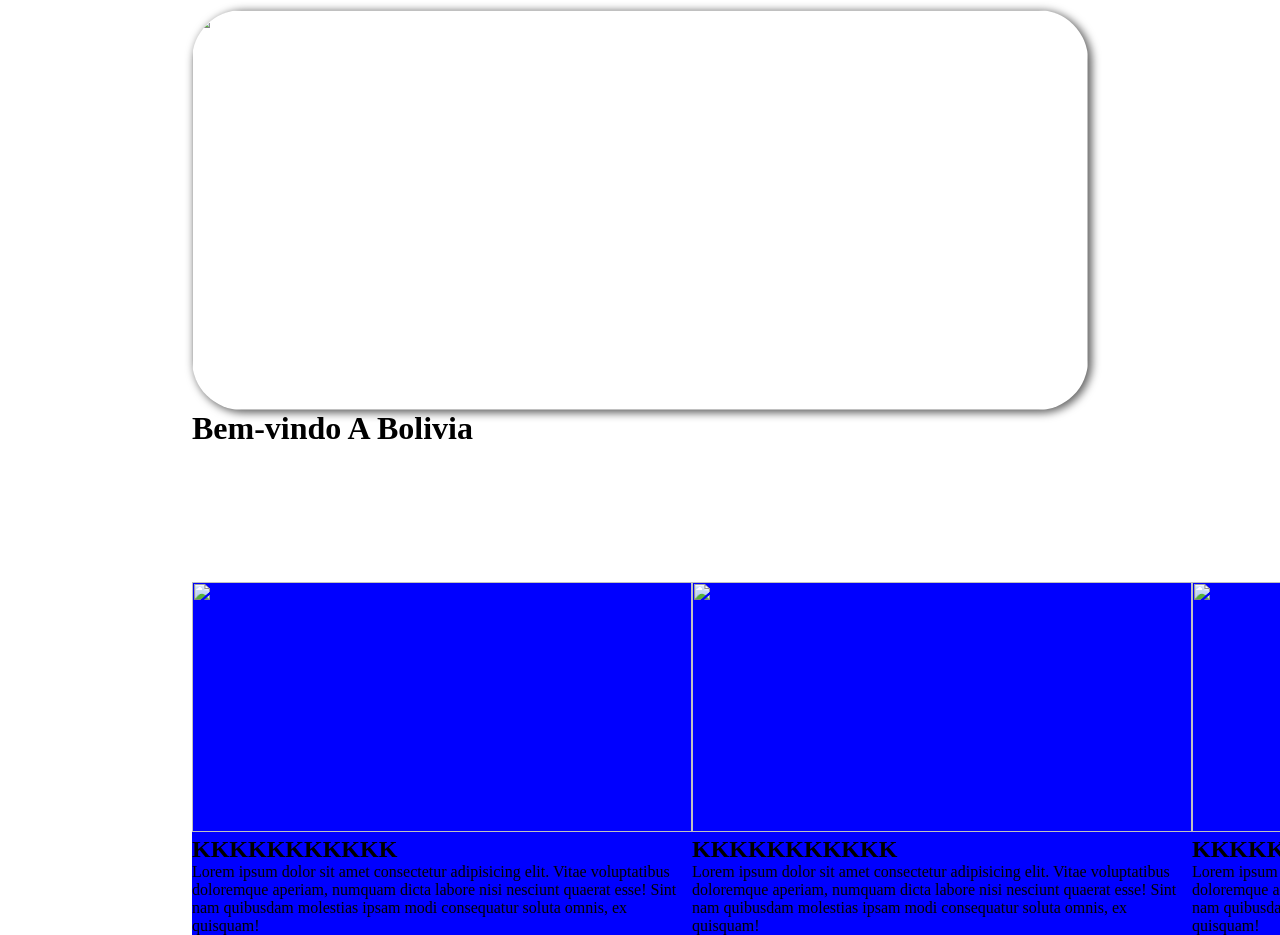
==== bolivia/home/index.html @ 7ae6ac4c "Merge branch 'main' of https://github.com/MuriloMaciel/senac" ====
<!DOCTYPE html>
<html lang="pt-br">

<head>
    <meta charset="UTF-8">
    <meta name="viewport" content="width=device-width, initial-scale=1.0">
    <title>Document</title>
    <link rel="stylesheet" href="style/nav.css">
    <link rel="stylesheet" href="style/index.css">



</head>

<body>
    <header id="cabecalho">


        <div id="containerImg">

            <img id="bandeira"
                src="https://upload.wikimedia.org/wikipedia/commons/b/b6/Escudo_de_Bolivia.svg?utm_source=pt.wikipedia.org&utm_campaign=index&utm_content=original"
                alt="">

        </div>

        <ul id="lista">
            <li><a href="/Pontos/pontos.html">Pontos</a></li>
            <li><a href="/Historia/index.html">Historia</a></li>
            <li><a href="/Cultura/cultura.html">Cultura</a></li>
        </ul>
        <div id="containerListaMobile">

            <ul id="listaMobile">
                <li><a href="/Pontos/pontos.html">Pontos</a></li>
                <hr>
                <li><a href="/Historia/index.html">Historia</a></li>
                <hr>
                <li><a href="/Cultura/cultura.html">Cultura</a></li>
                <hr>
            </ul>

        </div>

    </header>
    </header>

    <main>
          <img src="https://lh3.googleusercontent.com/gps-cs-s/ANWiy9TNYulzFSFQhHAuCWOwYdrKlaTe_wha23XYOnrEM6qN8qTCLWiBJEDZW0p8ce-MGndmjrF05X4aUFjQHL7s9iYGMDBr4RRlyQNPiobWZzm--a71dH0WUIqukMyyVcMN03VsJvCGsNO1-FA=s680-w680-h510-rw"
            alt="">

        <h1>Bem-vindo A Bolivia</h1>
        <aside>

            <div class="card">
                <img src="https://encrypted-tbn0.gstatic.com/images?q=tbn:ANd9GcSZ2qdhAOkoAm7B2tuOtwgEel_vgSB_FyOoQVP3cEKeo97XbpHVF0UJU2Q&s=10" alt="">
                <h2>KKKKKKKKKKK</h2>
                <p>Lorem ipsum dolor sit amet consectetur adipisicing elit. Vitae voluptatibus doloremque aperiam,
                    numquam
                    dicta labore nisi nesciunt quaerat esse! Sint nam quibusdam molestias ipsam modi consequatur soluta
                    omnis, ex quisquam!</p>
            </div>

            <div class="card">
                <img src="https://encrypted-tbn0.gstatic.com/images?q=tbn:ANd9GcRb_2yyTVqmlHmRIbkWZxR-u_33K5BuOHzJHgDAeWBEY5sbbBYnJevKz3A&s=10" alt="">
                <h2>KKKKKKKKKKK</h2>
                <p>Lorem ipsum dolor sit amet consectetur adipisicing elit. Vitae voluptatibus doloremque aperiam,
                    numquam
                    dicta labore nisi nesciunt quaerat esse! Sint nam quibusdam molestias ipsam modi consequatur soluta
                    omnis, ex quisquam!</p>
            </div>

            <div class="card">
                <img src="https://encrypted-tbn0.gstatic.com/images?q=tbn:ANd9GcRrgc09D4Cp-5689Ql5Ir6noSYgoHqouP1s5-qh6dVSB3FA1ln_D_FUbDqi&s=10" alt="">
                <h2>KKKKKKKKKKK</h2>
                <p>Lorem ipsum dolor sit amet consectetur adipisicing elit. Vitae voluptatibus doloremque aperiam,
                    numquam
                    dicta labore nisi nesciunt quaerat esse! Sint nam quibusdam molestias ipsam modi consequatur soluta
                    omnis, ex quisquam!</p>
            </div>
        </aside>
    </main>
    <script src="nav.js"></script>
</body>

</html>
---- bolivia/home/style/nav.css ----
@import url('https://fonts.googleapis.com/css2?family=Cinzel:wght@400..900&display=swap');

* {
    padding: 0px;
    margin: 0px;
    box-sizing: border-box;
}



body {
    display: grid;
    grid-template-columns: repeat(10, 1fr);
    grid-template-rows: repeat(10, 1fr);
    justify-items: center;
    align-items: start;
    overflow-x: hidden;
    position: relative;
  
    min-height: 100vh;
    padding-top: 0;
}

/* cabeçalho */
header {
    display: flex;
    padding-top: 10px;
    justify-content: space-around;
    width: 70vw;
    z-index: 1;
    align-items: center;
    position: absolute;
}



header>div>img {
    width: 115px;
    border-radius: 50px;
    /* background-color: black; */
    display: block;

    transition: transform 0.5s ease;
}

.fundo {
    background-color: rgba(255, 255, 255, 0.437);
    width: 700vw;
    display: flex;
    justify-content: center;
    overflow-x: hidden;

}

.girar {
    transform: rotate(360deg);
}

/* LISTA TELAS GRANDES */
header>#menu {
    width: 5000px;
}

#lista {
    display: flex;
    justify-content: space-around;
    font-size: 30px;
    list-style: none;
    /* background-color: blue; */
    width: 70%;
}

li>a {
    text-decoration: none;
    color: rgb(255, 255, 255);
    font-family: 'cinzel', serif;
    font-weight: bold;
       
}

#lista>li>a:hover {
    color: #007235;
    font-size: 35px;
    font-weight: bolder;

}

/* LSITA MOBILE */
#containerListaMobile {
    display: none;
    background-color: rgba(255, 255, 255, 0.437);
    z-index: 0;
    width: 70vw;
    height: 30vh;
   scrollbar-width: none;
}

#listaMobile {

    display: flex;
    flex-direction: column;
    font-size: 2.5pc;
    list-style: none;
    text-align: center;



}

#listaMobile>li>a:hover {
    color: #007235;
    font-size: 46px;
    font-weight: bolder;


}

#listaMobile>li>a {
    color: black;
      
}

/* main */




@import url('https://fonts.googleapis.com/css2?family=Cinzel:wght@400..900&display=swap');

main{

    position: absolute;
    width: 70vw;
    z-index: 0;
    display: flex;
    flex-direction: column;

    
}


 main>img{
    margin-top: 10px;
    height: 400px;
    width: 70vw;
    border-radius: 50px;
    box-shadow: 3px 2px 9px 1px #0000009c;

 }

 hr {
    background-color: black;
    border: none;
    height: 1px;
 }

 /* ASSIDE */

 aside{
   display: flex;
   margin-top: 15vh;
 }

 .card{
   background-color: blue;
 }
---- bolivia/home/style/index.css ----
@import url('https://fonts.googleapis.com/css2?family=Cinzel:wght@400..900&display=swap');

main{
   
   height: 100vh;
    position: absolute;
    width: 70vw;
    z-index: 0;
    border-top-left-radius: 50px;
    border-top-right-radius:50px ;
  

    display: flex;
    flex-direction: column;
    
}


 main>img{
    
    height: 400px;
     width: 70vw;
   border-radius: 50px;
      box-shadow: 3px 2px 9px 1px #0000009c;
 }

 hr {
    background-color: black;
    border: none;
    height: 1px;
 }

 /* ASSIDE */

 aside{
   display: flex;
   width: 100vw;
   margin-top: 15vh;
 }


 .card{
   background-color: blue;
 }

 .card > img{
   height: 250px;
   width: 500px;
 }
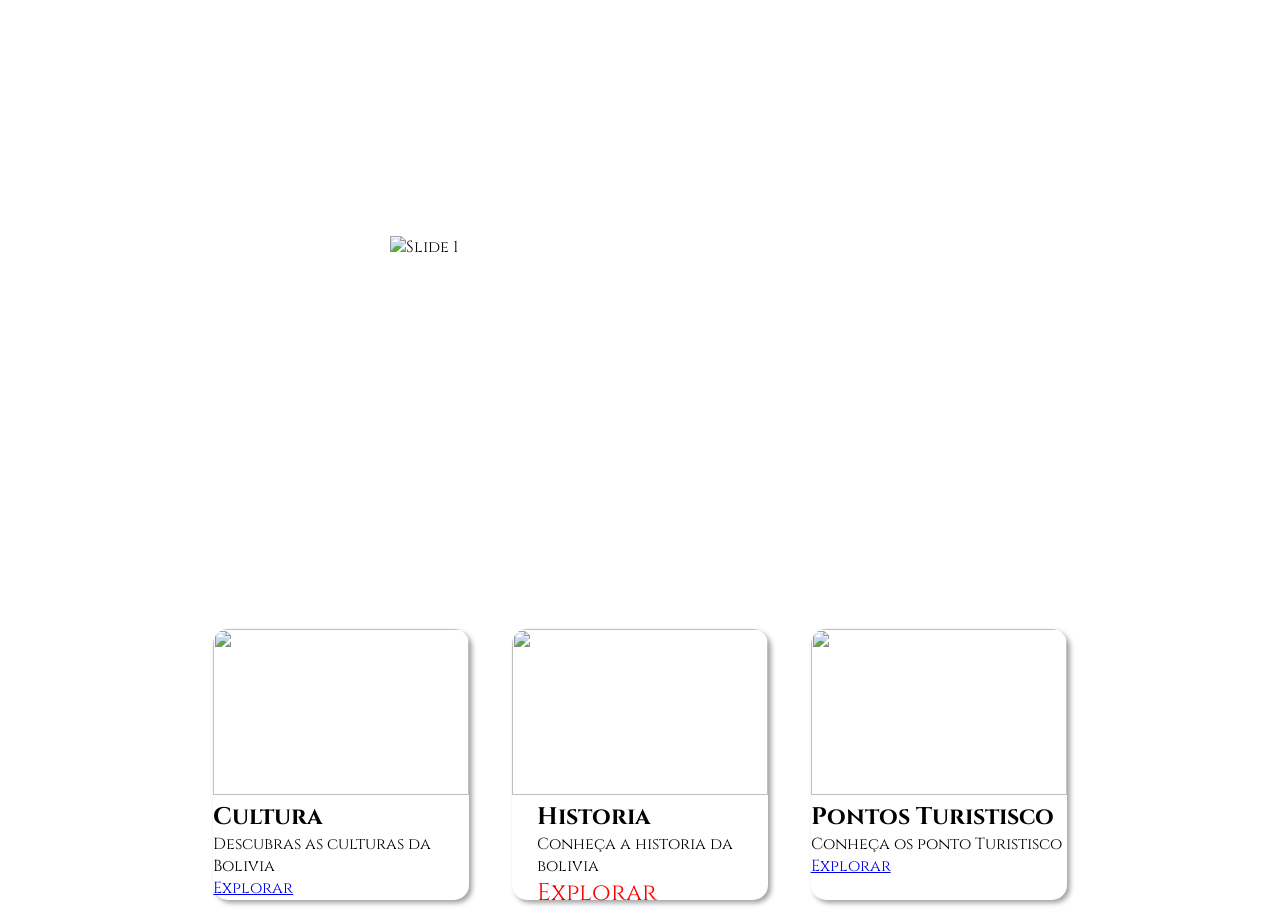
==== commit fc4b3ec5: "tentando fazer o carrosel" ====
--- a/bolivia/home/index.html
+++ b/bolivia/home/index.html
@@ -46,37 +46,44 @@
     </header>
 
     <main>
-          <img src="https://lh3.googleusercontent.com/gps-cs-s/ANWiy9TNYulzFSFQhHAuCWOwYdrKlaTe_wha23XYOnrEM6qN8qTCLWiBJEDZW0p8ce-MGndmjrF05X4aUFjQHL7s9iYGMDBr4RRlyQNPiobWZzm--a71dH0WUIqukMyyVcMN03VsJvCGsNO1-FA=s680-w680-h510-rw"
-            alt="">
+        <div class="carousel">
+            <div class="carousel-inner" id="carouselInner">
+                <div class="carousel-item"><img src="https://www.carpemundi.com.br/wp-content/uploads/2017/08/deserto-uyuni-flamingos.jpg" alt="Slide 1"></div>
+                <div class="carousel-item"><img src="https://www.abraceomundo.com/wp-content/uploads/2016/04/bolivia-pontos-turistico.jpg" alt="Slide 2"></div>
+                <div class="carousel-item"><img src="https://www.abraceomundo.com/wp-content/uploads/2016/04/atracoes-turisticas-bolivia.gif" alt="Slide 3"></div>
+            </div>
 
-        <h1>Bem-vindo A Bolivia</h1>
+        </div>
         <aside>
 
             <div class="card">
-                <img src="https://encrypted-tbn0.gstatic.com/images?q=tbn:ANd9GcSZ2qdhAOkoAm7B2tuOtwgEel_vgSB_FyOoQVP3cEKeo97XbpHVF0UJU2Q&s=10" alt="">
-                <h2>KKKKKKKKKKK</h2>
-                <p>Lorem ipsum dolor sit amet consectetur adipisicing elit. Vitae voluptatibus doloremque aperiam,
-                    numquam
-                    dicta labore nisi nesciunt quaerat esse! Sint nam quibusdam molestias ipsam modi consequatur soluta
-                    omnis, ex quisquam!</p>
+                <img src="https://encrypted-tbn0.gstatic.com/images?q=tbn:ANd9GcSZ2qdhAOkoAm7B2tuOtwgEel_vgSB_FyOoQVP3cEKeo97XbpHVF0UJU2Q&s=10"
+                    alt="">
+                <div id="texto">
+                    <h2>Cultura</h2>
+                    <p>Descubras as culturas da Bolivia</p>
+                    <a href="/Historia/index.html">Explorar</a>
+                </div>
             </div>
 
             <div class="card">
-                <img src="https://encrypted-tbn0.gstatic.com/images?q=tbn:ANd9GcRb_2yyTVqmlHmRIbkWZxR-u_33K5BuOHzJHgDAeWBEY5sbbBYnJevKz3A&s=10" alt="">
-                <h2>KKKKKKKKKKK</h2>
-                <p>Lorem ipsum dolor sit amet consectetur adipisicing elit. Vitae voluptatibus doloremque aperiam,
-                    numquam
-                    dicta labore nisi nesciunt quaerat esse! Sint nam quibusdam molestias ipsam modi consequatur soluta
-                    omnis, ex quisquam!</p>
+                <img src="https://encrypted-tbn0.gstatic.com/images?q=tbn:ANd9GcRb_2yyTVqmlHmRIbkWZxR-u_33K5BuOHzJHgDAeWBEY5sbbBYnJevKz3A&s=10"
+                    alt="">
+                <div class="texto">
+                    <h2>Historia</h2>
+                    <p>Conheça a historia da bolivia</p>
+                    <a href="/Historia/index.html">Explorar</a>
+                </div>
             </div>
 
             <div class="card">
-                <img src="https://encrypted-tbn0.gstatic.com/images?q=tbn:ANd9GcRrgc09D4Cp-5689Ql5Ir6noSYgoHqouP1s5-qh6dVSB3FA1ln_D_FUbDqi&s=10" alt="">
-                <h2>KKKKKKKKKKK</h2>
-                <p>Lorem ipsum dolor sit amet consectetur adipisicing elit. Vitae voluptatibus doloremque aperiam,
-                    numquam
-                    dicta labore nisi nesciunt quaerat esse! Sint nam quibusdam molestias ipsam modi consequatur soluta
-                    omnis, ex quisquam!</p>
+                <img src="https://encrypted-tbn0.gstatic.com/images?q=tbn:ANd9GcRrgc09D4Cp-5689Ql5Ir6noSYgoHqouP1s5-qh6dVSB3FA1ln_D_FUbDqi&s=10"
+                    alt="">
+                <div class="|">
+                    <h2>Pontos Turistisco</h2>
+                    <p>Conheça os ponto Turistisco</p>
+                    <a href="/Pontos/pontos.html">Explorar</a>
+                </div>
             </div>
         </aside>
     </main>
--- a/bolivia/home/style/nav.css
+++ b/bolivia/home/style/nav.css
@@ -85,6 +85,9 @@
 
 }
 
+
+
+
 /* LSITA MOBILE */
 #containerListaMobile {
     display: none;
@@ -125,7 +128,7 @@
 
 
 
-@import url('https://fonts.googleapis.com/css2?family=Cinzel:wght@400..900&display=swap');
+
 
 main{
 
@@ -138,15 +141,33 @@
     
 }
 
-
- main>img{
-    margin-top: 10px;
-    height: 400px;
-    width: 70vw;
-    border-radius: 50px;
-    box-shadow: 3px 2px 9px 1px #0000009c;
-
- }
+/* CARROSEL */
+
+.carousel {
+    display: flex;
+    width: 50vw;
+  width: 500px;
+  overflow: hidden;
+  position: relative;
+  margin: auto;
+}
+
+.carousel-inner {
+  display: flex;
+  transition: transform 0.5s ease-in-out;
+}
+
+.carousel-item {
+    width: 50vw;
+  min-width: 100%;
+  box-sizing: border-box;
+}
+
+.carousel-item img {
+  width: 100%;
+  display: block;
+}
+
 
  hr {
     background-color: black;
--- a/bolivia/home/style/index.css
+++ b/bolivia/home/style/index.css
@@ -1,49 +1,78 @@
 @import url('https://fonts.googleapis.com/css2?family=Cinzel:wght@400..900&display=swap');
 
-main{
-   
-   height: 100vh;
-    position: absolute;
-    width: 70vw;
-    z-index: 0;
-    border-top-left-radius: 50px;
-    border-top-right-radius:50px ;
-  
+* {
+  font-family: 'Cinzel';
+}
 
-    display: flex;
-    flex-direction: column;
-    
+body {
+  background-image: url('https://images.rawpixel.com/image_800/cHJpdmF0ZS9sci9pbWFnZXMvd2Vic2l0ZS8yMDIzLTA1L3JtNjE0LWEtYmctMDQ1LWMtam9iMTYzMS5qcGc.jpg');
+
+}
+
+main {
+
+  height: 100vh;
+  position: absolute;
+  width: 70vw;
+  z-index: 0;
+  border-top-left-radius: 50px;
+  border-top-right-radius: 50px;
+
+
+  display: flex;
+  flex-direction: column;
+
 }
 
 
- main>img{
-    
-    height: 400px;
-     width: 70vw;
-   border-radius: 50px;
-      box-shadow: 3px 2px 9px 1px #0000009c;
- }
+main>img {
 
- hr {
-    background-color: black;
-    border: none;
-    height: 1px;
- }
+  height: 400px;
+  width: 70vw;
+  border-radius: 50px;
+  box-shadow: 3px 2px 9px 1px #0000009c;
+}
 
- /* ASSIDE */
+hr {
+  background-color: black;
+  border: none;
+  height: 1px;
+}
 
- aside{
-   display: flex;
-   width: 100vw;
-   margin-top: 15vh;
- }
+/* ASSIDE */
 
+aside {
+  /* background-color: black; */
 
- .card{
-   background-color: blue;
- }
+  display: flex;
+  justify-content: space-around;
+}
 
- .card > img{
-   height: 250px;
-   width: 500px;
- }+.card {
+  border-radius: 15px;
+  width: 20vw;
+  background-color: white;
+  box-shadow: 3px 3px 5px #0000005e;
+}
+
+.card>img {
+  border-radius: 15px;
+  border-bottom-left-radius: 0px;
+  border-bottom-right-radius: 0px;
+  height: 13vw;
+  width: 20vw;
+}
+
+.texto {
+  flex-direction: column;
+  display: flex;
+  padding-left: 25px;
+  height: 11vh;
+}
+
+.texto>a {
+  text-decoration: none;
+  font-size: 150%;
+  font-style: bolder;
+  color: red;
+}
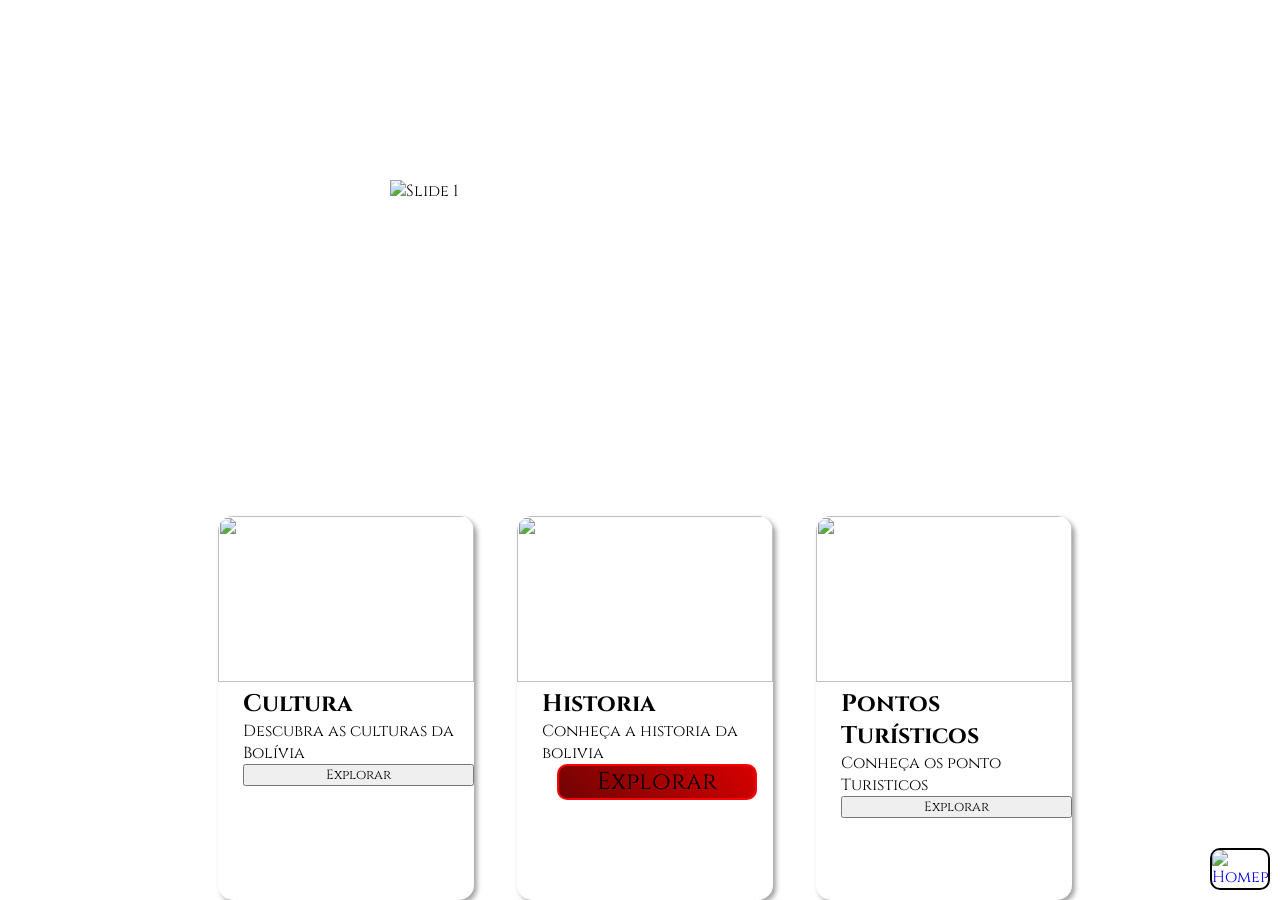
==== commit c6cad811: "feat: fiat uno o" ====
--- a/bolivia/home/index.html
+++ b/bolivia/home/index.html
@@ -48,9 +48,15 @@
     <main>
         <div class="carousel">
             <div class="carousel-inner" id="carouselInner">
-                <div class="carousel-item"><img src="https://www.carpemundi.com.br/wp-content/uploads/2017/08/deserto-uyuni-flamingos.jpg" alt="Slide 1"></div>
-                <div class="carousel-item"><img src="https://www.abraceomundo.com/wp-content/uploads/2016/04/bolivia-pontos-turistico.jpg" alt="Slide 2"></div>
-                <div class="carousel-item"><img src="https://www.abraceomundo.com/wp-content/uploads/2016/04/atracoes-turisticas-bolivia.gif" alt="Slide 3"></div>
+                <div class="carousel-item"><img
+                        src="https://www.carpemundi.com.br/wp-content/uploads/2017/08/deserto-uyuni-flamingos.jpg"
+                        alt="Slide 1"></div>
+                <div class="carousel-item"><img
+                        src="https://www.abraceomundo.com/wp-content/uploads/2016/04/bolivia-pontos-turistico.jpg"
+                        alt="Slide 2"></div>
+                <div class="carousel-item"><img
+                        src="https://www.abraceomundo.com/wp-content/uploads/2016/04/atracoes-turisticas-bolivia.gif"
+                        alt="Slide 3"></div>
             </div>
 
         </div>
@@ -59,10 +65,10 @@
             <div class="card">
                 <img src="https://encrypted-tbn0.gstatic.com/images?q=tbn:ANd9GcSZ2qdhAOkoAm7B2tuOtwgEel_vgSB_FyOoQVP3cEKeo97XbpHVF0UJU2Q&s=10"
                     alt="">
-                <div id="texto">
+                <div class="texto">
                     <h2>Cultura</h2>
-                    <p>Descubras as culturas da Bolivia</p>
-                    <a href="/Historia/index.html">Explorar</a>
+                    <p>Descubra as culturas da Bolívia</p>
+                  <button id="butaoA" onclick="window.location.href='/Cultura/cultura.html'">Explorar</button>
                 </div>
             </div>
 
@@ -72,20 +78,26 @@
                 <div class="texto">
                     <h2>Historia</h2>
                     <p>Conheça a historia da bolivia</p>
-                    <a href="/Historia/index.html">Explorar</a>
+                   <button id="butaoB" onclick="window.location.href='/Historia/index.html'">Explorar</button>
                 </div>
             </div>
 
             <div class="card">
                 <img src="https://encrypted-tbn0.gstatic.com/images?q=tbn:ANd9GcRrgc09D4Cp-5689Ql5Ir6noSYgoHqouP1s5-qh6dVSB3FA1ln_D_FUbDqi&s=10"
                     alt="">
-                <div class="|">
-                    <h2>Pontos Turistisco</h2>
-                    <p>Conheça os ponto Turistisco</p>
-                    <a href="/Pontos/pontos.html">Explorar</a>
+                <div class="texto">
+                    <h2>Pontos Turísticos</h2>
+                    <p>Conheça os ponto Turisticos</p>
+                  <button id="butaoC" onclick="window.location.href='/Pontos/pontos.html'">Explorar</button>
                 </div>
             </div>
         </aside>
+        <div class="home">
+            <a href="/bolivia/home/index.html"><img
+                    src="https://thumb.wikimedia.org/wikipedia/commons/thumb/4/48/Flag_of_Bolivia.svg/3840px-Flag_of_Bolivia.svg.png?utm_source=pt.wikipedia.org&utm_campaign=index&utm_content=thumbnail"
+                    alt="Homepage" title="Homepage">
+            </a>
+        </div>
     </main>
     <script src="nav.js"></script>
 </body>
--- a/bolivia/home/style/index.css
+++ b/bolivia/home/style/index.css
@@ -46,6 +46,8 @@
 
   display: flex;
   justify-content: space-around;
+
+  
 }
 
 .card {
@@ -53,6 +55,8 @@
   width: 20vw;
   background-color: white;
   box-shadow: 3px 3px 5px #0000005e;
+  height: 30vw;
+ margin-left: 10px;
 }
 
 .card>img {
@@ -68,11 +72,43 @@
   display: flex;
   padding-left: 25px;
   height: 11vh;
+  
 }
 
-.texto>a {
-  text-decoration: none;
+#butaoB {
+width: 200px;
   font-size: 150%;
   font-style: bolder;
-  color: red;
-}+  color: rgb(0, 0, 0);
+  background-image: linear-gradient(45deg, rgb(113, 3, 3), rgb(215, 0, 0));
+  border-radius: 10px;
+  border: 2px solid red;
+ 
+  margin: auto;
+ 
+
+}
+
+ .home {
+        display: flex;
+        justify-content: flex-end;
+    
+    }
+    .home>a>img {
+       width: 60px;
+      border: 2px solid black;
+
+border-radius: 10px;
+bottom: 10px; right: 10px;
+position: fixed;
+    }
+   @media screen and (max-width: 768px) {
+        .home>a>img {
+       width: 40px;
+      border: 2px solid black;
+
+border-radius: 10px;
+bottom: 10px; right: 10px;
+position: fixed;
+    }
+   }
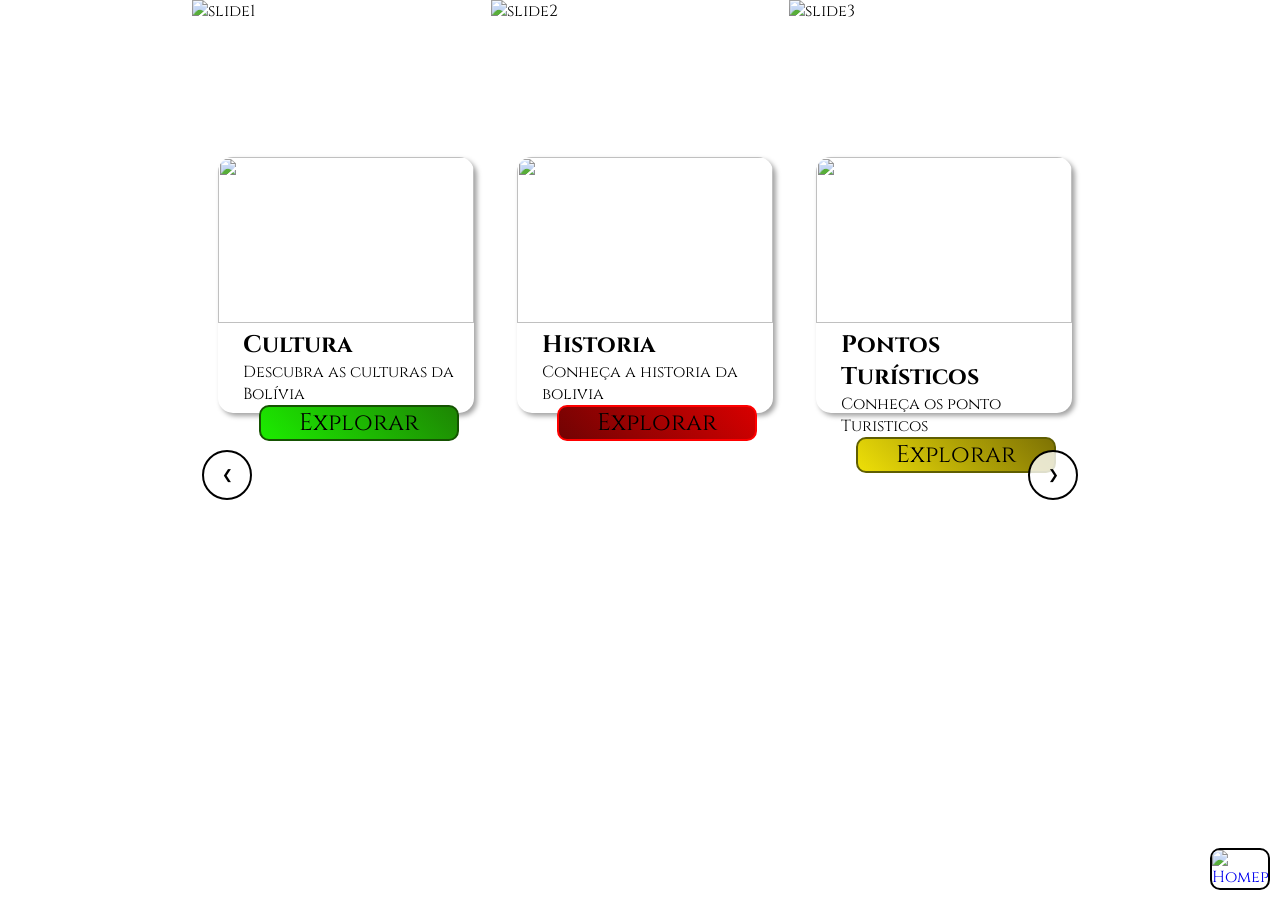
==== commit 5d073989: "feat: depressau oooooooooooooooo" ====
--- a/bolivia/home/index.html
+++ b/bolivia/home/index.html
@@ -46,18 +46,16 @@
     </header>
 
     <main>
-        <div class="carousel">
-            <div class="carousel-inner" id="carouselInner">
-                <div class="carousel-item"><img
-                        src="https://www.carpemundi.com.br/wp-content/uploads/2017/08/deserto-uyuni-flamingos.jpg"
-                        alt="Slide 1"></div>
-                <div class="carousel-item"><img
-                        src="https://www.abraceomundo.com/wp-content/uploads/2016/04/bolivia-pontos-turistico.jpg"
-                        alt="Slide 2"></div>
-                <div class="carousel-item"><img
-                        src="https://www.abraceomundo.com/wp-content/uploads/2016/04/atracoes-turisticas-bolivia.gif"
-                        alt="Slide 3"></div>
+        <div class="carrossel">
+            <div class="slides">
+<img src="https://thumb.wikimedia.org/wikipedia/commons/thumb/e/ec/M%C3%BAsicos_en_Tahari_%28Bolivia%29.jpg/960px-M%C3%BAsicos_en_Tahari_%28Bolivia%29.jpg?utm_source=commons.wikimedia.org&utm_campaign=imageinfo&utm_content=thumbnail" alt="slide1" class="ativo">
+<img src="https://www.viagensecaminhos.com/wp-content/uploads/2018/11/mitante-killi-killi-la-paz.jpg" alt="slide2" class="slide">
+<img src="https://emalgumlugardomundo.com.br/wp-content/uploads/2018/07/O-que-fazer-em-Potosi-Bolivia-45.jpg" alt="slide3" class="slide">
+<button class="anterior" onclick="proxima">&#10094;</button>
+<button class="proximo" onclick="anterior">&#10095;</button>
+
             </div>
+        </div>
 
         </div>
         <aside>
@@ -100,6 +98,7 @@
         </div>
     </main>
     <script src="nav.js"></script>
+    <script src="carrosel.js"></script>
 </body>
 
 </html>
--- a/bolivia/home/style/nav.css
+++ b/bolivia/home/style/nav.css
@@ -201,5 +201,3 @@
 
 
 
-
-
--- a/bolivia/home/style/index.css
+++ b/bolivia/home/style/index.css
@@ -55,7 +55,7 @@
   width: 20vw;
   background-color: white;
   box-shadow: 3px 3px 5px #0000005e;
-  height: 30vw;
+  height: 20vw;
  margin-left: 10px;
 }
 
@@ -73,6 +73,22 @@
   padding-left: 25px;
   height: 11vh;
   
+}
+#butaoA{
+  width: 200px;
+  font-size: 150%;
+  font-style: bolder;
+  color: rgb(0, 0, 0);
+  background-image: linear-gradient(45deg, rgb(28, 236, 0), rgb(30, 133, 4));
+  border-radius: 10px;
+  border: 2px solid rgb(21, 83, 2);
+ 
+  margin: auto;
+}
+
+#butaoA:hover {
+    background-image: linear-gradient(45deg,rgb(30, 133, 4), rgb(28, 236, 0));
+
 }
 
 #butaoB {
@@ -89,6 +105,27 @@
 
 }
 
+#butaoB:hover {
+    background-image: linear-gradient(45deg, rgb(215, 0, 0),rgb(113, 3, 3));
+}
+
+#butaoC {
+  width: 200px;
+  font-size: 150%;
+  font-style: bolder;
+  color: rgb(0, 0, 0);
+  background-image: linear-gradient(45deg, rgb(238, 223, 8), rgb(126, 114, 4));
+  border-radius: 10px;
+  border: 2px solid rgb(95, 94, 1);
+ 
+  margin: auto;
+}
+
+#butaoC:hover {
+    background-image: linear-gradient(45deg, rgb(126, 114, 4), rgb(238, 223, 8));
+
+}
+
  .home {
         display: flex;
         justify-content: flex-end;
@@ -111,4 +148,90 @@
 bottom: 10px; right: 10px;
 position: fixed;
     }
-   }+
+.card {
+  display: flex;
+  flex-direction: column;
+  flex-wrap: wrap;
+  border-radius: 15px;
+  width: 100vw;
+  background-color: white;
+  box-shadow: 3px 3px 5px #0000005e;
+  height: 50vw;
+
+ font-size: 20px;
+}
+
+.card>img {
+  border-radius: 15px;
+  border-bottom-left-radius: 0px;
+  border-bottom-right-radius: 0px;
+  height: 20vw;
+  width: 35vw;
+}
+
+#butaoA{
+ width: 100px;
+  font-size: 15px;
+}
+
+#butaoB {
+ width: 100px;
+  font-size: 15px;
+}
+ #butaoC {
+ width: 100px;
+ font-size: 15px;
+ }
+
+   }
+
+
+.carrosel { 
+  max-width: 600px;
+  margin: auto;
+}
+
+.slides>img {
+  width: 1500px;
+  display: flex;
+  justify-content: center;
+}
+
+
+.slide {
+position: relative
+  
+}
+
+.ativo {
+  display: block;
+  
+}
+
+.slides {
+ 
+  display: flex;
+
+}
+
+
+.anterior, .proximo {
+  position: absolute;
+  top: 50%;
+
+  width: 50px;
+  height: 50px;
+  border-radius: 50%;
+  border-style: double;
+  background-color: rgba(255, 255, 255, 0.8);
+  cursor: pointer;
+}
+
+.anterior {
+  left: 10px;
+}
+
+.proximo {
+  right: 10px;
+}
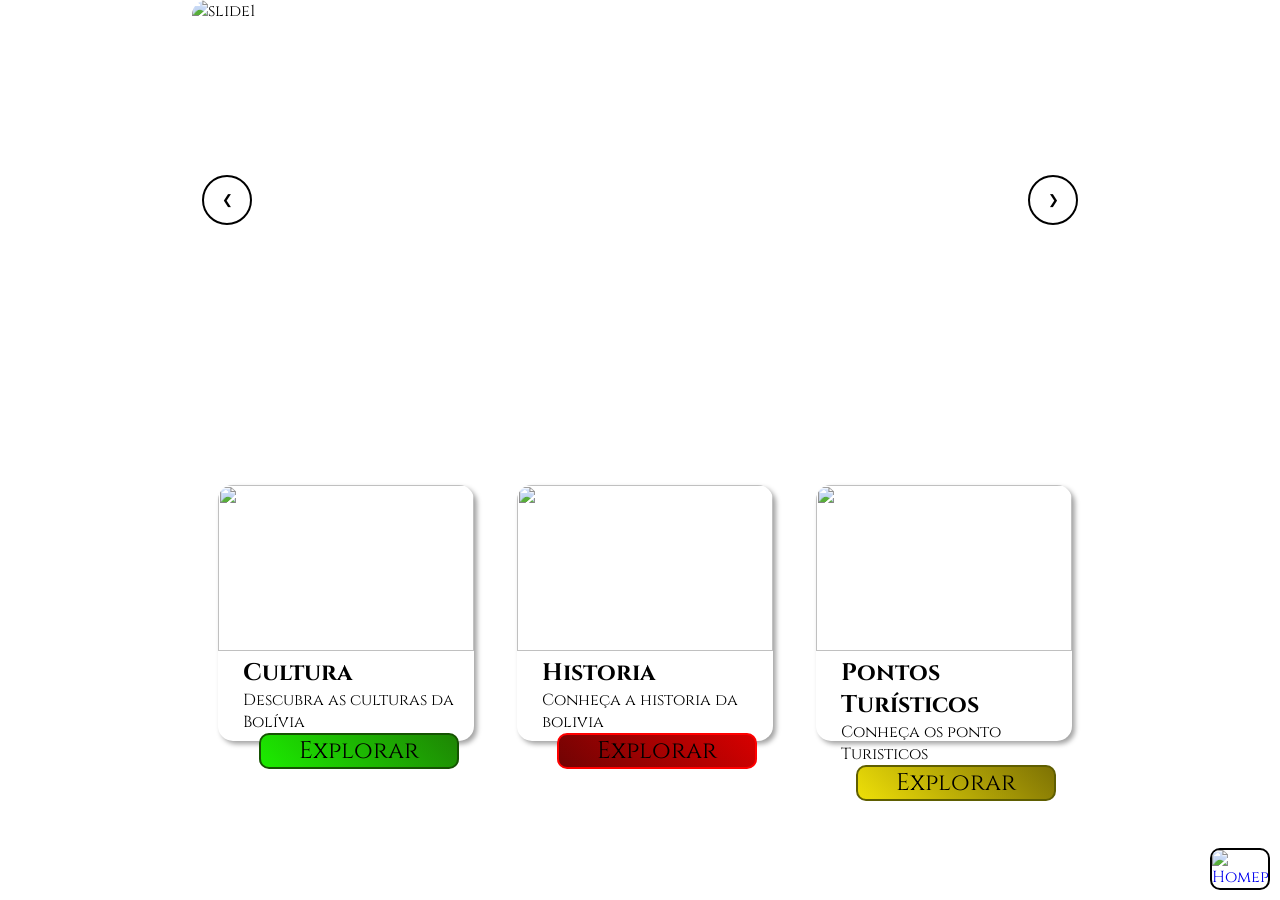
==== commit 9401020c: "nsei oq n sei oq la" ====
--- a/bolivia/home/index.html
+++ b/bolivia/home/index.html
@@ -30,7 +30,6 @@
             <li><a href="/Cultura/cultura.html">Cultura</a></li>
         </ul>
         <div id="containerListaMobile">
-
             <ul id="listaMobile">
                 <li><a href="/Pontos/pontos.html">Pontos</a></li>
                 <hr>
@@ -43,16 +42,18 @@
         </div>
 
     </header>
-    </header>
 
     <main>
         <div class="carrossel">
             <div class="slides">
-<img src="https://thumb.wikimedia.org/wikipedia/commons/thumb/e/ec/M%C3%BAsicos_en_Tahari_%28Bolivia%29.jpg/960px-M%C3%BAsicos_en_Tahari_%28Bolivia%29.jpg?utm_source=commons.wikimedia.org&utm_campaign=imageinfo&utm_content=thumbnail" alt="slide1" class="ativo">
-<img src="https://www.viagensecaminhos.com/wp-content/uploads/2018/11/mitante-killi-killi-la-paz.jpg" alt="slide2" class="slide">
-<img src="https://emalgumlugardomundo.com.br/wp-content/uploads/2018/07/O-que-fazer-em-Potosi-Bolivia-45.jpg" alt="slide3" class="slide">
-<button class="anterior" onclick="proxima">&#10094;</button>
-<button class="proximo" onclick="anterior">&#10095;</button>
+                <img src="https://thumb.wikimedia.org/wikipedia/commons/thumb/e/ec/M%C3%BAsicos_en_Tahari_%28Bolivia%29.jpg/960px-M%C3%BAsicos_en_Tahari_%28Bolivia%29.jpg?utm_source=commons.wikimedia.org&utm_campaign=imageinfo&utm_content=thumbnail"
+                    alt="slide1" class="ativo">
+                <img src="https://www.viagensecaminhos.com/wp-content/uploads/2018/11/mitante-killi-killi-la-paz.jpg"
+                    alt="slide2" class="slide2">
+                <img src="https://emalgumlugardomundo.com.br/wp-content/uploads/2018/07/O-que-fazer-em-Potosi-Bolivia-45.jpg"
+                    alt="slide3" class="slide3">
+                <button class="anterior" onclick="anterior()">&#10094;</button>
+                <button class="proximo" onclick="proxima()">&#10095;</button>
 
             </div>
         </div>
@@ -66,7 +67,7 @@
                 <div class="texto">
                     <h2>Cultura</h2>
                     <p>Descubra as culturas da Bolívia</p>
-                  <button id="butaoA" onclick="window.location.href='/Cultura/cultura.html'">Explorar</button>
+                    <button id="butaoA" onclick="window.location.href='/Cultura/cultura.html'">Explorar</button>
                 </div>
             </div>
 
@@ -76,7 +77,7 @@
                 <div class="texto">
                     <h2>Historia</h2>
                     <p>Conheça a historia da bolivia</p>
-                   <button id="butaoB" onclick="window.location.href='/Historia/index.html'">Explorar</button>
+                    <button id="butaoB" onclick="window.location.href='/Historia/index.html'">Explorar</button>
                 </div>
             </div>
 
@@ -86,7 +87,7 @@
                 <div class="texto">
                     <h2>Pontos Turísticos</h2>
                     <p>Conheça os ponto Turisticos</p>
-                  <button id="butaoC" onclick="window.location.href='/Pontos/pontos.html'">Explorar</button>
+                    <button id="butaoC" onclick="window.location.href='/Pontos/pontos.html'">Explorar</button>
                 </div>
             </div>
         </aside>
--- a/bolivia/home/style/nav.css
+++ b/bolivia/home/style/nav.css
@@ -16,7 +16,7 @@
     align-items: start;
     overflow-x: hidden;
     position: relative;
-  
+
     min-height: 100vh;
     padding-top: 0;
 }
@@ -43,18 +43,7 @@
     transition: transform 0.5s ease;
 }
 
-.fundo {
-    background-color: rgba(255, 255, 255, 0.437);
-    width: 700vw;
-    display: flex;
-    justify-content: center;
-    overflow-x: hidden;
-
-}
-
-.girar {
-    transform: rotate(360deg);
-}
+
 
 /* LISTA TELAS GRANDES */
 header>#menu {
@@ -75,7 +64,7 @@
     color: rgb(255, 255, 255);
     font-family: 'cinzel', serif;
     font-weight: bold;
-       
+
 }
 
 #lista>li>a:hover {
@@ -94,8 +83,10 @@
     background-color: rgba(255, 255, 255, 0.437);
     z-index: 0;
     width: 70vw;
-    height: 30vh;
-   scrollbar-width: none;
+    height: 35vh;
+    border-bottom-right-radius: 50px;
+    border-bottom-left-radius: 50px;
+    scrollbar-width: none;
 }
 
 #listaMobile {
@@ -105,9 +96,25 @@
     font-size: 2.5pc;
     list-style: none;
     text-align: center;
-
-
-
+    width: 100vw;
+    height: 35vh;
+
+
+}
+
+.fundo {
+    background-color: rgba(255, 255, 255, 0.437);
+    width: 70vw;
+    display: flex;
+    justify-content: center;
+    overflow-x: hidden;
+    border-top-right-radius: 50px;
+    border-top-left-radius: 50px;
+
+}
+
+.girar {
+    transform: rotate(360deg);
 }
 
 #listaMobile>li>a:hover {
@@ -120,8 +127,10 @@
 
 #listaMobile>li>a {
     color: black;
-      
-}
+
+}
+
+
 
 /* main */
 
@@ -130,7 +139,7 @@
 
 
 
-main{
+main {
 
     position: absolute;
     width: 70vw;
@@ -138,7 +147,7 @@
     display: flex;
     flex-direction: column;
 
-    
+
 }
 
 /* CARROSEL */
@@ -146,58 +155,65 @@
 .carousel {
     display: flex;
     width: 50vw;
-  width: 500px;
-  overflow: hidden;
-  position: relative;
-  margin: auto;
+    width: 500px;
+    overflow: hidden;
+    position: relative;
+    margin: auto;
 }
 
 .carousel-inner {
-  display: flex;
-  transition: transform 0.5s ease-in-out;
+    display: flex;
+    transition: transform 0.5s ease-in-out;
 }
 
 .carousel-item {
     width: 50vw;
-  min-width: 100%;
-  box-sizing: border-box;
+    min-width: 100%;
+    box-sizing: border-box;
 }
 
 .carousel-item img {
-  width: 100%;
-  display: block;
-}
-
-
- hr {
+    width: 100%;
+    display: block;
+}
+
+
+hr {
     background-color: black;
     border: none;
     height: 1px;
- }
-
- /* ASSIDE */
-
- aside{
-   display: flex;
-   margin-top: 15vh;
- }
-
- .card{
-   background-color: blue;
- }
-
-
-
-
-
-
-
-
-
-
-
-
-
-
-
-
+}
+
+/* ASSIDE */
+
+aside {
+    display: flex;
+    margin-top: 15vh;
+}
+
+.card {
+    background-color: blue;
+}
+
+
+.anterior,
+.proximo {
+  position: absolute;
+  top: 50%;
+
+  width: 50px;
+  height: 50px;
+  border-radius: 50%;
+  border-style: double;
+  background-color: rgba(255, 255, 255, 0.8);
+  cursor: pointer;
+}
+
+.anterior {
+  left: 10px;
+}
+
+.proximo {
+  right: 10px;
+}
+
--- a/bolivia/home/style/index.css
+++ b/bolivia/home/style/index.css
@@ -47,7 +47,7 @@
   display: flex;
   justify-content: space-around;
 
-  
+
 }
 
 .card {
@@ -56,7 +56,7 @@
   background-color: white;
   box-shadow: 3px 3px 5px #0000005e;
   height: 20vw;
- margin-left: 10px;
+  margin-left: 10px;
 }
 
 .card>img {
@@ -72,9 +72,10 @@
   display: flex;
   padding-left: 25px;
   height: 11vh;
-  
-}
-#butaoA{
+
+}
+
+#butaoA {
   width: 200px;
   font-size: 150%;
   font-style: bolder;
@@ -82,31 +83,31 @@
   background-image: linear-gradient(45deg, rgb(28, 236, 0), rgb(30, 133, 4));
   border-radius: 10px;
   border: 2px solid rgb(21, 83, 2);
- 
+
   margin: auto;
 }
 
 #butaoA:hover {
-    background-image: linear-gradient(45deg,rgb(30, 133, 4), rgb(28, 236, 0));
+  background-image: linear-gradient(45deg, rgb(30, 133, 4), rgb(28, 236, 0));
 
 }
 
 #butaoB {
-width: 200px;
+  width: 200px;
   font-size: 150%;
   font-style: bolder;
   color: rgb(0, 0, 0);
   background-image: linear-gradient(45deg, rgb(113, 3, 3), rgb(215, 0, 0));
   border-radius: 10px;
   border: 2px solid red;
- 
-  margin: auto;
- 
+
+  margin: auto;
+
 
 }
 
 #butaoB:hover {
-    background-image: linear-gradient(45deg, rgb(215, 0, 0),rgb(113, 3, 3));
+  background-image: linear-gradient(45deg, rgb(215, 0, 0), rgb(113, 3, 3));
 }
 
 #butaoC {
@@ -117,77 +118,97 @@
   background-image: linear-gradient(45deg, rgb(238, 223, 8), rgb(126, 114, 4));
   border-radius: 10px;
   border: 2px solid rgb(95, 94, 1);
- 
+
   margin: auto;
 }
 
 #butaoC:hover {
-    background-image: linear-gradient(45deg, rgb(126, 114, 4), rgb(238, 223, 8));
-
-}
-
- .home {
-        display: flex;
-        justify-content: flex-end;
-    
-    }
-    .home>a>img {
-       width: 60px;
-      border: 2px solid black;
-
-border-radius: 10px;
-bottom: 10px; right: 10px;
-position: fixed;
-    }
-   @media screen and (max-width: 768px) {
-        .home>a>img {
-       width: 40px;
-      border: 2px solid black;
-
-border-radius: 10px;
-bottom: 10px; right: 10px;
-position: fixed;
-    }
+  background-image: linear-gradient(45deg, rgb(126, 114, 4), rgb(238, 223, 8));
+
+}
+
+.home {
+  display: flex;
+  justify-content: flex-end;
+
+}
+
+.home>a>img {
+  width: 60px;
+  border: 2px solid black;
+
+  border-radius: 10px;
+  bottom: 10px;
+  right: 10px;
+  position: fixed;
+}
+
+@media screen and (max-width: 768px) {
+  .home>a>img {
+    width: 40px;
+    border: 2px solid black;
+
+    border-radius: 10px;
+    bottom: 10px;
+    right: 10px;
+    position: fixed;
+  }
+
+  .card {
+    display: flex;
+    flex-direction: column;
+    flex-wrap: wrap;
+    border-radius: 15px;
+    width: 100vw;
+    background-color: white;
+    box-shadow: 3px 3px 5px #0000005e;
+    height: 50vw;
+
+    font-size: 20px;
+  }
+
+  .card>img {
+    border-radius: 15px;
+    border-bottom-left-radius: 0px;
+    border-bottom-right-radius: 0px;
+    height: 20vw;
+    width: 35vw;
+  }
+
+  #butaoA {
+    width: 100px;
+    font-size: 15px;
+  }
+
+  #butaoB {
+    width: 100px;
+    font-size: 15px;
+  }
+
+  #butaoC {
+    width: 100px;
+    font-size: 15px;
+  }
+
+  aside {
+
+
+  display: flex;
+  justify-content: space-around;
+  flex-direction: column;
+
+}
 
 .card {
-  display: flex;
-  flex-direction: column;
-  flex-wrap: wrap;
-  border-radius: 15px;
-  width: 100vw;
-  background-color: white;
-  box-shadow: 3px 3px 5px #0000005e;
-  height: 50vw;
-
- font-size: 20px;
-}
-
-.card>img {
-  border-radius: 15px;
-  border-bottom-left-radius: 0px;
-  border-bottom-right-radius: 0px;
-  height: 20vw;
-  width: 35vw;
-}
-
-#butaoA{
- width: 100px;
-  font-size: 15px;
-}
-
-#butaoB {
- width: 100px;
-  font-size: 15px;
-}
- #butaoC {
- width: 100px;
- font-size: 15px;
- }
-
-   }
-
-
-.carrosel { 
+  margin-bottom: 100px;
+  width:  200px;
+}
+  
+
+}
+
+
+.carrosel {
   max-width: 600px;
   margin: auto;
 }
@@ -200,23 +221,45 @@
 
 
 .slide {
-position: relative
-  
+  position: relative
 }
 
 .ativo {
   display: block;
-  
+
 }
 
 .slides {
- 
-  display: flex;
-
-}
-
-
-.anterior, .proximo {
+
+  display: flex;
+
+}
+
+
+.carrosel {
+  width: 100%;
+  max-width: 600px;
+  margin: 0 auto;
+}
+
+.slides {
+  position: relative;
+}
+
+.slides > img {
+  display: none;
+  width: 100%;
+  height: 350px;
+  object-fit: cover;
+  border-radius: 15px;
+}
+
+.slides > img.ativo {
+  display: block;
+}
+
+.anterior,
+.proximo {
   position: absolute;
   top: 50%;
 
@@ -235,3 +278,4 @@
 .proximo {
   right: 10px;
 }
+
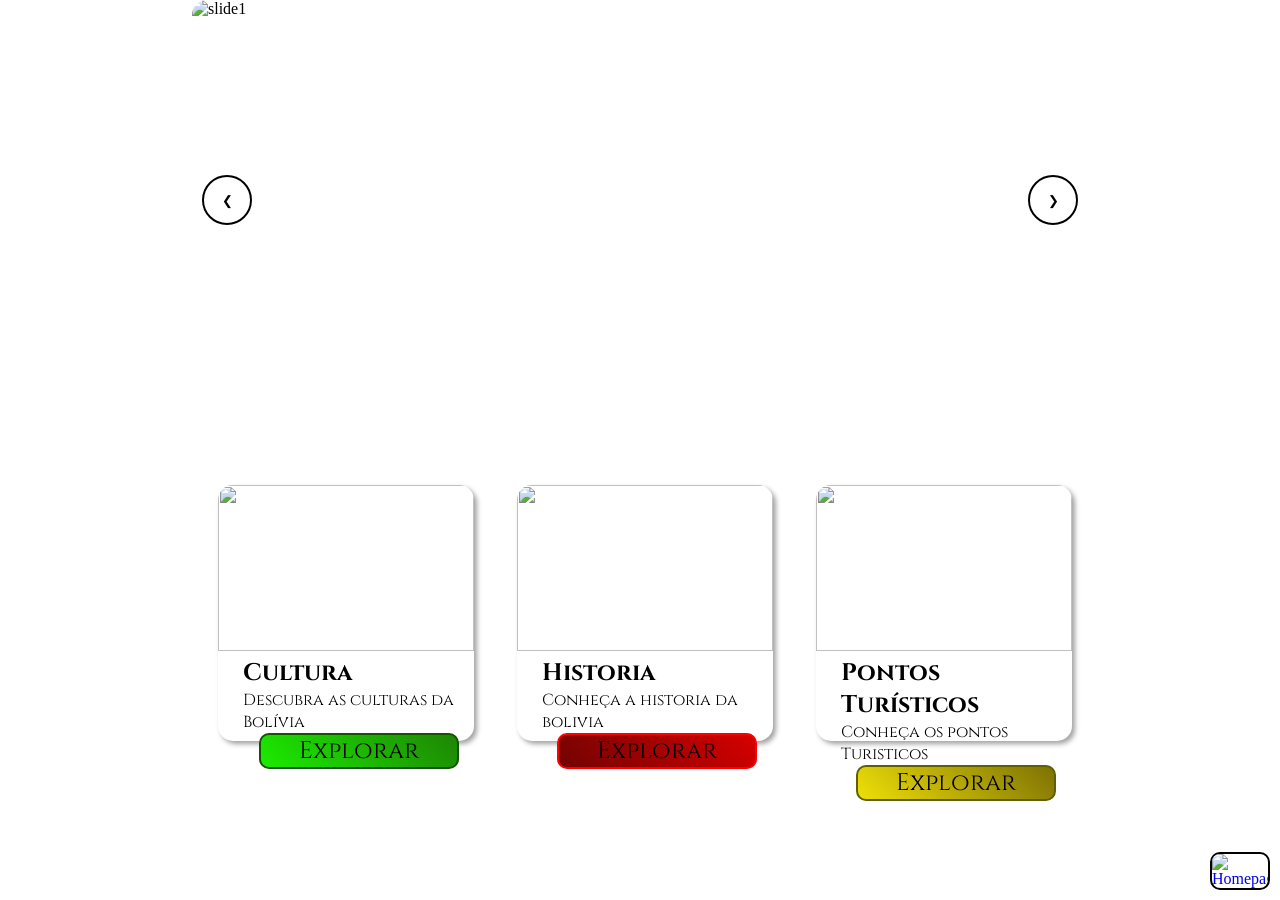
==== commit f2e28376: "Adaptei." ====
--- a/bolivia/home/index.html
+++ b/bolivia/home/index.html
@@ -86,7 +86,7 @@
                     alt="">
                 <div class="texto">
                     <h2>Pontos Turísticos</h2>
-                    <p>Conheça os ponto Turisticos</p>
+                    <p class="pontosP">Conheça os pontos Turisticos</p>
                     <button id="butaoC" onclick="window.location.href='/Pontos/pontos.html'">Explorar</button>
                 </div>
             </div>
@@ -98,6 +98,11 @@
             </a>
         </div>
     </main>
+
+
+
+
+
     <script src="nav.js"></script>
     <script src="carrosel.js"></script>
 </body>
--- a/bolivia/home/style/nav.css
+++ b/bolivia/home/style/nav.css
@@ -196,24 +196,3 @@
 }
 
 
-.anterior,
-.proximo {
-  position: absolute;
-  top: 50%;
-
-  width: 50px;
-  height: 50px;
-  border-radius: 50%;
-  border-style: double;
-  background-color: rgba(255, 255, 255, 0.8);
-  cursor: pointer;
-}
-
-.anterior {
-  left: 10px;
-}
-
-.proximo {
-  right: 10px;
-}
-
--- a/bolivia/home/style/index.css
+++ b/bolivia/home/style/index.css
@@ -1,8 +1,6 @@
 @import url('https://fonts.googleapis.com/css2?family=Cinzel:wght@400..900&display=swap');
 
-* {
-  font-family: 'Cinzel';
-}
+
 
 body {
   background-image: url('https://images.rawpixel.com/image_800/cHJpdmF0ZS9sci9pbWFnZXMvd2Vic2l0ZS8yMDIzLTA1L3JtNjE0LWEtYmctMDQ1LWMtam9iMTYzMS5qcGc.jpg');
@@ -57,6 +55,7 @@
   box-shadow: 3px 3px 5px #0000005e;
   height: 20vw;
   margin-left: 10px;
+  font-family: 'Cinzel';
 }
 
 .card>img {
@@ -83,7 +82,7 @@
   background-image: linear-gradient(45deg, rgb(28, 236, 0), rgb(30, 133, 4));
   border-radius: 10px;
   border: 2px solid rgb(21, 83, 2);
-
+  font-family: 'Cinzel';
   margin: auto;
 }
 
@@ -100,7 +99,7 @@
   background-image: linear-gradient(45deg, rgb(113, 3, 3), rgb(215, 0, 0));
   border-radius: 10px;
   border: 2px solid red;
-
+  font-family: 'Cinzel';
   margin: auto;
 
 
@@ -118,7 +117,7 @@
   background-image: linear-gradient(45deg, rgb(238, 223, 8), rgb(126, 114, 4));
   border-radius: 10px;
   border: 2px solid rgb(95, 94, 1);
-
+  font-family: 'Cinzel';
   margin: auto;
 }
 
@@ -163,7 +162,7 @@
     background-color: white;
     box-shadow: 3px 3px 5px #0000005e;
     height: 50vw;
-
+margin: auto;
     font-size: 20px;
   }
 
@@ -172,22 +171,27 @@
     border-bottom-left-radius: 0px;
     border-bottom-right-radius: 0px;
     height: 20vw;
-    width: 35vw;
+    width: 40vw;
   }
 
   #butaoA {
     width: 100px;
     font-size: 15px;
+    margin-left: 25px;
   }
 
   #butaoB {
     width: 100px;
     font-size: 15px;
+   margin-left: 25px;
+
   }
 
   #butaoC {
     width: 100px;
     font-size: 15px;
+        margin-left: 25px;
+
   }
 
   aside {
@@ -204,7 +208,13 @@
   width:  200px;
 }
   
-
+p {
+  font-size: 20px;
+}
+
+.pontosP {
+  font-size: 17px;
+}
 }
 
 
